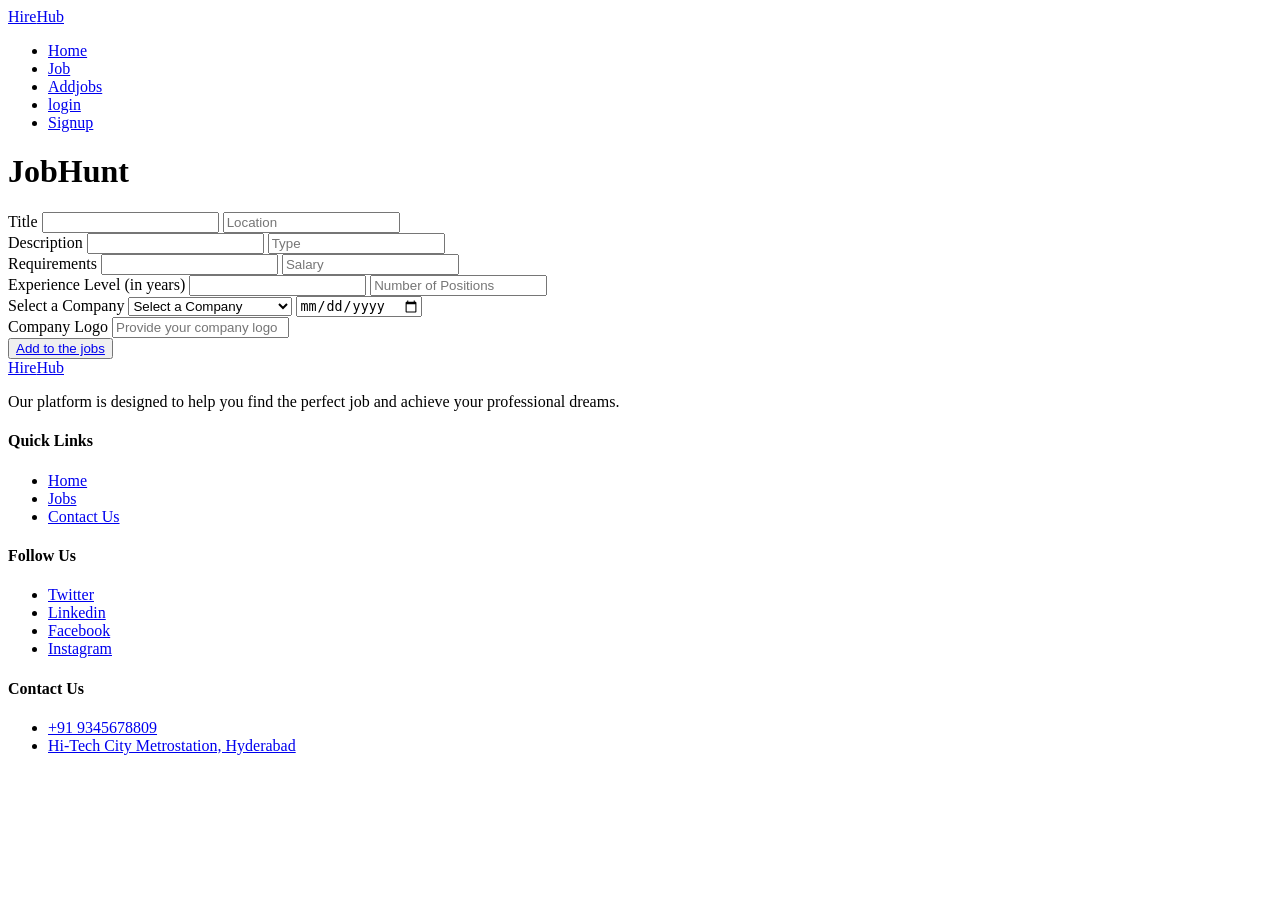
==== addjobs.html @ 58e2acb1 "Add files via upload" ====
<!DOCTYPE html>
<html lang="en">
<head>
  <meta charset="UTF-8">
  <meta name="viewport" content="width=device-width, initial-scale=1.0">
  <title>Document</title>
  <link rel="stylesheet" href="./s.css">
</head>
<body>
  <nav>
      <div class="nav__header">
        <div class="nav__logo">
          <a href="#" class="logo">Hire<span>Hub</span></a>
        </div>
        <ul class="nav__links">
          <li><a href="./index.html">Home</a></li>
          <li><a href="./jobs.html">Job</a></li>
          <li><a href="./addjobs.html">Addjobs</a></li>
          <li><a href="./login.html">login</a></li>
          <li><a href="./signup.html">Signup</a></li>
        </ul>
      </div>
    </nav>
  <div class="container1">
        <h1>Job<span>Hunt</span></h1>
        <form id="jobForm" action="/postjobs" method="post">
            <input type="hidden" name="job_id" value="">

            <div class="form-group">
                <label for="title">Title</label>
                <input type="text" id="title" name="title"  required
                    class="half-width">
                <input type="text" id="location" name="location" required
                    class="half-width" placeholder="Location">
            </div>

            <div class="form-group">
                <label for="description">Description</label>
                <input type="text" id="description" name="description" 
                    required class="half-width">
                <input type="text" id="jobType" name="jobType"" required
                    class="half-width" placeholder="Type">
            </div>

            <div class="form-group">
                <label for="requirements">Requirements</label>
                <input type="text" id="requirements" name="requirements"
                     required class="half-width">
                <input type="number" id="salary" name="salary"  required
                    class="half-width" placeholder="Salary">
            </div>

            <div class="form-group">
                <label for="experienceLevel">Experience Level (in years)</label>
                <input type="number" id="experienceLevel" name="experienceLevel"
                    required class="half-width">
                <input type="number" id="noOfPosition" name="noOfPosition"
                    required class="half-width"
                    placeholder="Number of Positions">
            </div>

            <div class="form-group">
                <label for="company">Select a Company</label>
                <select id="company" name="company" required class="half-width">
                    <option>Select a Company</option>
                        <option></option>
                        <option value="">No companies available</option>
                   
                </select>
                <input type="date" id="date" name="date" class="half-width" placeholder="Select today's date" required>
            </div>
            
            <div class="form-group">
                <label for="companylogo">Company Logo</label>
                <input type="text" id="companylogo" name="logo"   class="half-width" placeholder="Provide your company logo" required>
            </div>

            <button type="submit"><a href="jobs.html">Add to the jobs</a></button> 
        </form>
    </div>
    <footer class="footer">
      <div class="foot">
        <div class="foot1">
          <div class="footer__logo">
            <a href="#" class="logo">Hire<span>Hub</span></a>
          </div>
          <p class="para1">
            Our platform is designed to help you find the perfect job and
            achieve your professional dreams.
          </p>
        </div>
        <div class="foot1">
          <h4>Quick Links</h4>
          <ul class="footer_links">
            <li><a href="#home">Home</a></li>
            <li><a href="#job">Jobs</a></li>
            <li><a href="#contact">Contact Us</a></li>
          </ul>
        </div>
        <div class="foot1">
          <h4>Follow Us</h4>
          <ul class="footer_links">
            <li><a href="#">Twitter</a></li>
            <li><a href="#">Linkedin</a></li>
            <li><a href="#">Facebook</a></li>
            <li><a href="#">Instagram</a></li>
          </ul>
        </div>
        <div class="foot1" id="contact">
          <h4>Contact Us</h4>
          <ul class="footer_links">
            <li>
              <a href="#"> +91 9345678809 </a>
            </li>
            <li>
              <a href="#"> Hi-Tech City Metrostation, Hyderabad </a>
            </li>
          </ul>
        </div>
      </div>
    </footer>
</body>
</html>
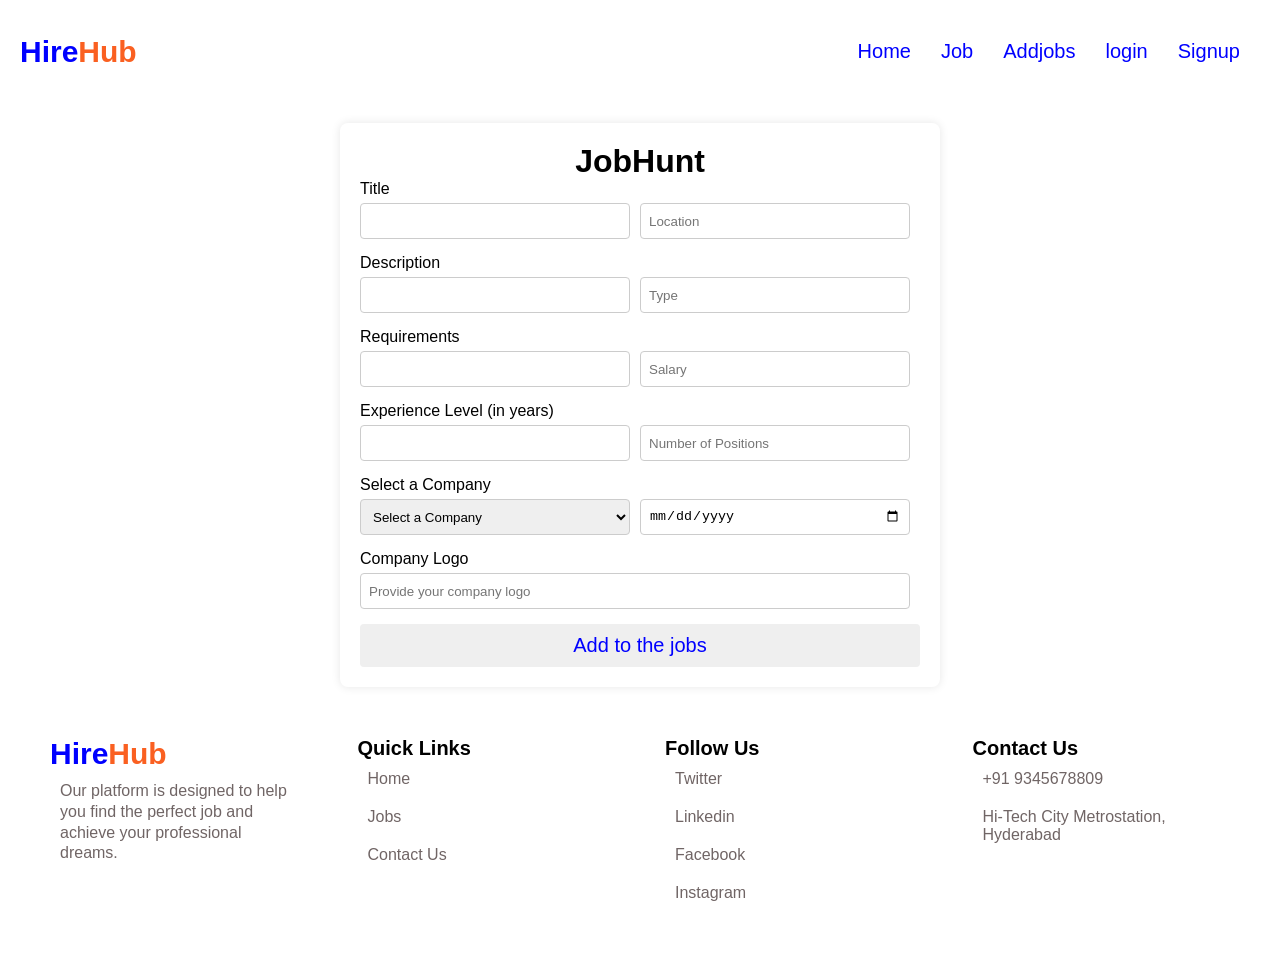
==== commit 7c6efe69: "Update addjobs.html" ====
--- a/addjobs.html
+++ b/addjobs.html
@@ -4,7 +4,7 @@
   <meta charset="UTF-8">
   <meta name="viewport" content="width=device-width, initial-scale=1.0">
   <title>Document</title>
-  <link rel="stylesheet" href="./s.css">
+  <link rel="stylesheet" href="./style.css">
 </head>
 <body>
   <nav>
@@ -120,4 +120,4 @@
       </div>
     </footer>
 </body>
-</html>+</html>
--- a/style.css
+++ b/style.css
@@ -0,0 +1,608 @@
+* {
+  padding: 0;
+  margin: 0;
+  box-sizing: border-box;
+}
+body {
+  font-family: "Poppins", sans-serif;
+}
+nav {
+  /* position: fixed; */
+  width: 100%;
+  /* display: flex; */
+}
+
+.nav__header {
+  padding: 20px;
+  width: 100%;
+  display: flex;
+  align-items: center;
+  justify-content: space-between;
+}
+.nav__links {
+  display: flex;
+  align-items: center;
+  justify-content: center;
+  gap: 30px;
+  padding: 20px;
+}
+a:hover {
+  text-decoration: underline;
+}
+.logo {
+  font-size: 30px;
+  font-weight: 700;
+}
+
+.logo span {
+  color: #fa6021;
+}
+
+a {
+  text-decoration: none;
+  font-size: 20px;
+  color: blue;
+}
+
+ul {
+  list-style: none;
+}
+
+.a {
+  margin-top: 50px;
+  border-radius: 30px;
+  border: 1px solid gray;
+}
+.header__container h2 {
+  padding: 16px 32px;
+  display: flex;
+  align-items: center;
+  gap: 10px;
+  font-size: 0.9rem;
+  font-weight: 600;
+  color: #fa6021;
+}
+
+.header__container h2 img {
+  width: 25px;
+}
+
+.header__container h1 {
+  margin-bottom: 30px;
+  font-size: 70px;
+  font-weight: 700;
+  text-align: center;
+  line-height: 90px;
+}
+.header__container h1 span {
+  color: #fa6021;
+}
+.header__container p {
+  margin-bottom: 20px;
+  max-width: 600px;
+  margin-inline: auto;
+  line-height: 30px;
+  text-align: center;
+}
+
+img {
+  display: flex;
+  width: 100%;
+}
+
+.search-bar {
+  display: flex;
+  justify-content: center;
+  margin-bottom: 50px;
+}
+
+.search-bar input {
+  padding: 10px;
+  width: 500px;
+  height: 30px;
+  border-radius: 15px 0 0 15px;
+  border: 1px solid #ddd;
+}
+
+.search-bar button {
+  padding: 10px;
+  background-color: #6a0dad;
+  color: #fff;
+  height: 30px;
+  border: none;
+  border-radius: 0 15px 15px 0;
+}
+
+.car {
+  display: flex;
+  white-space: nowrap;
+  overflow-x: scroll;
+  scrollbar-width: none;
+  width: 550px;
+  margin-left: 400px;
+  margin-bottom: 30px;
+  transition: transform 0.5s ease-in-out;
+}
+
+.c1 {
+  padding: 20px;
+  background-color: #f5efef70;
+  border: 1px solid #ccc;
+  text-align: center;
+  border-radius: 50px;
+}
+.steps {
+  background-image: url("./assets/images/steps-bg.jpg");
+  background-position: center center;
+  background-size: cover;
+  background-repeat: no-repeat;
+  margin-bottom: 50px;
+}
+
+.steps_container h2 span {
+  color: #6a0dad;
+}
+.steps h2 {
+  margin-bottom: 30px;
+  font-size: 40px;
+  font-weight: 700;
+  text-align: center;
+}
+.steps_container p {
+  max-width: 700px;
+  color: #686161;
+  margin: auto;
+  text-align: center;
+  margin-bottom: 30px;
+}
+.steps1 {
+  display: flex;
+  margin-left: 180px;
+  gap: 20px;
+}
+.steps__card {
+  width: 250px;
+  height: 200px;
+  background-color: #f9f9f9;
+  border-radius: 30px;
+  box-shadow: 5px 5px 20px rgba(0, 0, 0, 0.1);
+  padding: 20px;
+  text-align: center;
+}
+
+.steps__card h4 {
+  margin: 10px 0 0 8px;
+  font-size: 20px;
+  margin-bottom: 10px;
+  font-weight: 700;
+}
+
+.steps__card p {
+  font-size: 16px;
+}
+.steps__card:hover {
+  transform: translateY(5px);
+  box-shadow: 0 8px 20px rgba(0, 0, 0, 0.15);
+}
+.box3 h2 {
+  margin: auto;
+  margin: 0px 40px;
+  padding: 30px 160px;
+  text-align: center;
+  font-size: 45px;
+}
+.box3 h2 span {
+  color: #6a0dad;
+}
+
+.para {
+  max-width: 700px;
+  margin: 20px 16px;
+  font-size: 20px;
+  margin: auto;
+  color: #a39696;
+  text-align: center;
+}
+.box {
+  margin: 50px 100px;
+  display: grid;
+  grid-template-columns: repeat(4, 250px);
+  grid-template-rows: repeat(2, 100px);
+  gap: 40px;
+}
+.box1 {
+  text-align: center;
+  align-items: center;
+  border: 1px solid black;
+  border-radius: 20px;
+  box-shadow: 10px 10px 5px rgb(238, 234, 234);
+  /* margin-top: 50px; */
+}
+.box1 h4 {
+  margin-top: 15px;
+  color: #6f42c1;
+  padding: 10px;
+}
+.box1:hover {
+  background-color: #6a0dad;
+  color: white;
+}
+
+.box4 {
+  margin-top: 100px;
+}
+.d1 {
+  text-align: center;
+}
+.d1 h1 {
+  font-size: 50px;
+}
+.d1 h1 span {
+  color: #6f42c1;
+}
+.d1 p {
+  color: #978c8c;
+  padding: 10px;
+  font-size: 20px;
+  max-width: 600px;
+  margin: auto;
+}
+.d3 {
+  margin: 80px 100px;
+  display: flex;
+  gap: 20px;
+}
+.d2 img {
+  /* margin-top: 50px; */
+  height: 250px;
+  width: 350px;
+  border-radius: 20px;
+  margin-bottom: 20px;
+}
+.d2 h3 {
+  padding: 5px;
+}
+.d2 p {
+  padding: 5px;
+  max-width: 300px;
+}
+.footer {
+  margin: 50px;
+}
+.foot1 {
+  width: 400px;
+}
+.foot {
+  display: flex;
+  gap: 50px;
+}
+.footer_links a {
+  color: rgb(112, 101, 101);
+  font-size: 16px;
+}
+.foot1 li {
+  padding: 10px;
+}
+.foot1 p {
+  padding: 10px;
+  color: rgb(112, 101, 101);
+  line-height: 130%;
+}
+.foot1 h4 {
+  font-size: 20px;
+}
+/* .footer_bar {
+  position: fixed;
+} */
+.footer_bar p {
+  text-align: center;
+  color: black;
+  padding: 20px;
+  /* position: fixed; */
+}
+.back {
+  background-image: url(./assets/images/background.jpeg);
+  background-size: cover;
+  height: 500px;
+}
+.back h3 {
+  text-align: center;
+  padding: 150px 60px 10px 10px;
+  font-size: 40px;
+}
+.back h3 span {
+  color: #6f42c1;
+}
+.job_container h2 {
+  text-align: center;
+  margin-top: 30px;
+}
+.job_container p {
+  text-align: center;
+}
+.job {
+  margin: 50px 50px 80px 80px;
+  display: grid;
+  gap: 10px;
+  grid-template-columns: repeat(3, 400px);
+  grid-template-rows: repeat(3, 400px);
+}
+.section__header span {
+  color: #6a0dad;
+}
+.section__header {
+  font-size: 40px;
+  padding: 10px;
+}
+.job__card {
+  width: 350px;
+  height: 350px;
+  padding: 10px;
+  border-radius: 40px;
+  box-shadow: 10px 10px 5px #d1c8c8;
+  border: 1px solid rgb(216, 203, 203);
+}
+.job__card:hover {
+  background-color: #78459c;
+  color: white;
+}
+.job_card_header {
+  display: flex;
+  gap: 30px;
+  margin: 20px;
+}
+.job_card_header img {
+  height: 40px;
+  width: 40px;
+  border-radius: 50px;
+  /* border: 1px solid red; */
+}
+.job_card_header h5 {
+  font-size: 16px;
+}
+.job_card_header h6 {
+  font-weight: normal;
+  font-size: 16px;
+}
+.job__card h4 {
+  font-size: 20px;
+  margin: 10px;
+}
+.job__card p {
+  /* margin: 0px 10px; */
+  padding: 10px;
+  text-align: left;
+  font-size: 16px;
+}
+.job_card_footer span:first-child {
+  height: 30px;
+  width: 60px;
+  border-radius: 15px;
+  padding: 5px;
+  border: 1px solid rgb(155, 139, 139);
+  background-color: lightblue;
+  color: rgb(72, 72, 211);
+}
+
+.job_card_footer span:last-child {
+  height: 30px;
+  width: 60px;
+  border-radius: 15px;
+  padding: 5px;
+  border: 1px solid rgb(155, 139, 139);
+  background-color: rgb(120, 199, 147);
+  color: rgb(7, 177, 30);
+}
+.job_card_footer span:nth-child(2) {
+  height: 30px;
+  width: 60px;
+  padding: 5px;
+  border-radius: 15px;
+  border: 1px solid rgb(155, 139, 139);
+  background-color: rgb(212, 168, 117);
+  color: rgb(218, 82, 19);
+}
+.job_card_footer {
+  margin: 10px;
+  font-size: 15px;
+}
+main {
+  display: flex;
+  justify-content: center;
+  align-items: center;
+  height: 100vh;
+  background-color: #f4f4f4;
+}
+
+/* Update login-container if needed */
+.login-container {
+  background-color: white;
+  border-radius: 20px;
+  box-shadow: 5px 5px 20px rgba(0, 0, 0, 0.1);
+  padding: 30px;
+  width: 500px;
+  height: 500px;
+  text-align: center;
+}
+.login {
+  display: flex;
+  justify-content: center;
+  align-items: center;
+  height: 100vh;
+  background-color: #f4f4f4;
+}
+.login-container h2 {
+  margin-bottom: 20px;
+}
+
+.login-container form {
+  display: flex;
+  flex-direction: column;
+}
+
+.login-container label {
+  text-align: left;
+  margin-bottom: 5px;
+  font-weight: bold;
+}
+
+.login-container input[type="email"],
+.login-container input[type="password"] {
+  padding: 10px;
+  margin-bottom: 15px;
+  border: 1px solid #ced4da;
+  border-radius: 8px;
+}
+
+.login-container select {
+  padding: 10px;
+  margin-bottom: 15px;
+  border: 1px solid #ced4da;
+  border-radius: 8px;
+  background-color: white;
+  color: #737373;
+}
+
+.login-container button {
+  padding: 10px;
+  background-color: #212529;
+  color: white;
+  border: none;
+  border-radius: 8px;
+  cursor: pointer;
+}
+.login-container button a {
+  text-decoration: none;
+  color: white;
+}
+.login-container button:hover {
+  background-color: #343a40;
+}
+
+.login-container p {
+  margin-top: 15px;
+}
+
+.login-container p a {
+  text-decoration: none;
+  color: #6f42c1;
+}
+
+.login-container p a:hover {
+  color: #200257;
+}
+
+.container {
+  background-color: #fff;
+  padding: 20px;
+  border-radius: 10px;
+  box-shadow: 0 2px 10px rgba(0, 0, 0, 0.1);
+  width: 450px;
+  /* margin-left: 450px; */
+  margin: 50px;
+}
+.signup {
+  display: flex;
+  justify-content: center;
+  align-items: center;
+  /* height: 100vh; */
+  background-color: #f4f4f4;
+}
+.signup-form {
+  display: flex;
+  flex-direction: column;
+}
+
+.signup-form h2 {
+  text-align: center;
+  margin-bottom: 20px;
+}
+
+.signup-form label {
+  margin-bottom: 5px;
+  font-weight: bold;
+}
+
+.signup-form input[type="text"],
+.signup-form input[type="email"],
+.signup-form input[type="tel"],
+.signup-form input[type="password"],
+.signup-form input[type="file"],
+.signup-form select {
+  padding: 10px;
+  margin-bottom: 15px;
+  border: 1px solid #ccc;
+  border-radius: 5px;
+  width: 100%;
+}
+
+.signup-form button {
+  padding: 10px;
+  background-color: #000;
+  color: white;
+  border: none;
+  border-radius: 5px;
+  cursor: pointer;
+}
+.signup-form button a {
+  text-decoration: none;
+  color: white;
+}
+.signup-form button:hover {
+  background-color: #333;
+}
+
+.signup-form p {
+  text-align: center;
+  margin-top: 10px;
+}
+
+.signup-form p a {
+  color: #000;
+  text-decoration: none;
+}
+
+.signup-form p a:hover {
+  text-decoration: underline;
+}
+.container1 {
+  padding: 20px;
+  border-radius: 8px;
+  box-shadow: 0 0 10px rgba(0, 0, 0, 0.1);
+  width: 600px;
+  margin-left: 450px;
+  margin: 20px auto;
+}
+.form-group {
+  display: flex;
+  margin-bottom: 15px;
+  flex-wrap: wrap;
+}
+
+.form-group label {
+  display: block;
+  margin-bottom: 5px;
+  flex: 1 0 100%;
+}
+
+.form-group input,
+.form-group select {
+  flex: 1;
+  padding: 8px;
+  box-sizing: border-box;
+  border: 1px solid #ccc;
+  border-radius: 4px;
+  margin-right: 10px;
+  height: 36px;
+}
+
+.container1 button {
+  width: 100%;
+  padding: 10px;
+  border: none;
+  border-radius: 4px;
+  cursor: pointer;
+}
+.container1 h1 {
+  text-align: center;
+}
